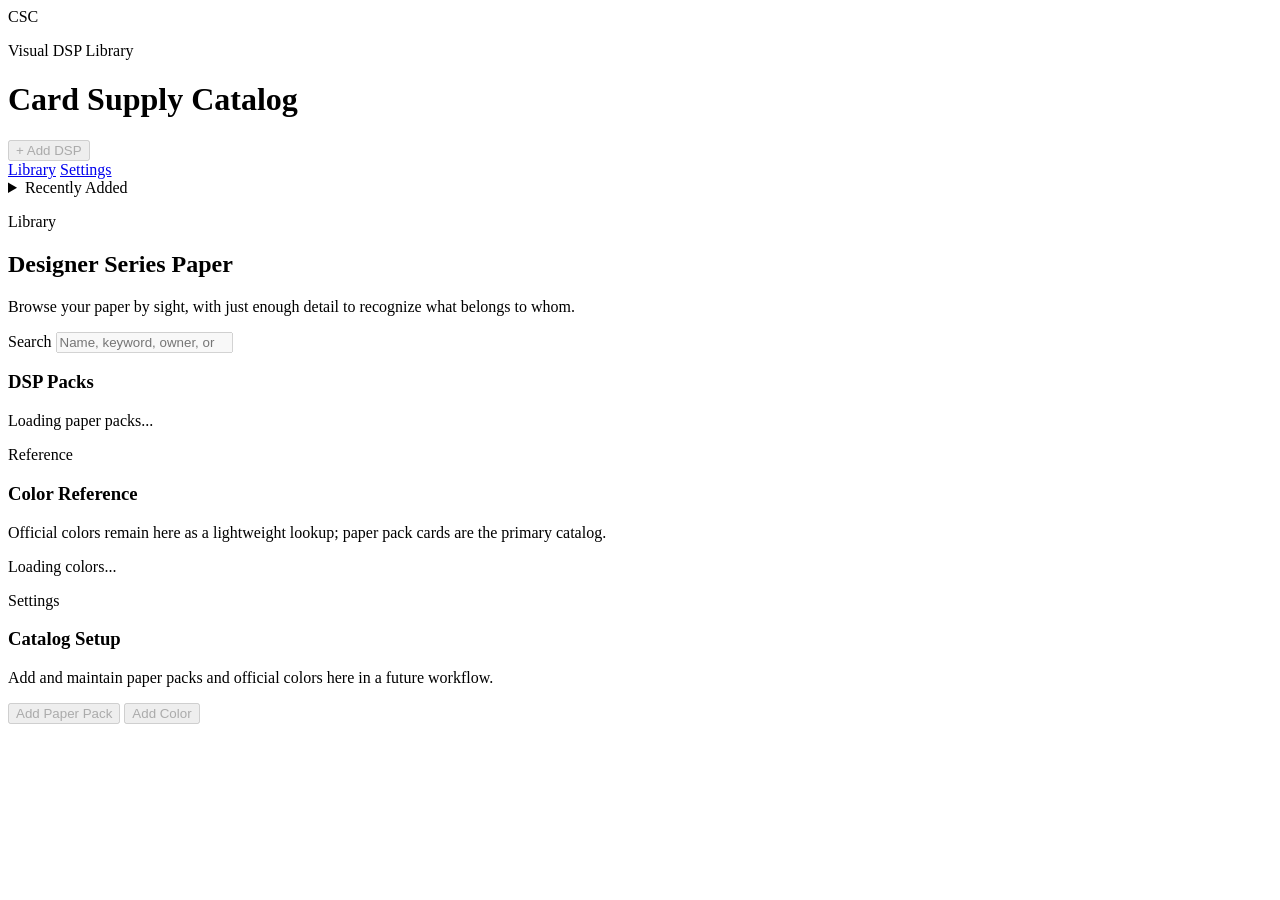
==== Zip for ChatGPT/index.html @ f30955c9 "Add decision 12" ====
<!doctype html>
<html lang="en">
  <head>
    <meta charset="utf-8">
    <meta name="viewport" content="width=device-width, initial-scale=1">
    <title>Card Supply Catalog</title>
    <link rel="stylesheet" href="css/styles.css">
    <script type="module" src="js/app.js"></script>
  </head>
  <body>
    <div class="app-shell">
      <header class="app-header">
        <div class="brand">
          <span class="brand-mark" aria-hidden="true">CSC</span>
          <div>
            <p class="eyebrow">Visual DSP Library</p>
            <h1>Card Supply Catalog</h1>
          </div>
        </div>

        <button class="button button-primary" type="button" disabled>
          <span aria-hidden="true">+</span>
          Add DSP
        </button>
      </header>

      <div class="app-layout">
        <nav class="side-nav" aria-label="Primary">
          <a class="nav-link nav-link-active" href="#library" aria-current="page">Library</a>
          <a class="nav-link" href="#settings">Settings</a>
        </nav>

        <main class="main-content" id="library" tabindex="-1">
          <details class="recently-added" id="recent">
            <summary>Recently Added</summary>
            <p>No recent cataloging session is shown in this shell yet.</p>
          </details>

          <section class="library-toolbar" aria-labelledby="library-title">
            <div>
              <p class="eyebrow">Library</p>
              <h2 id="library-title">Designer Series Paper</h2>
              <p class="screen-summary">Browse your paper by sight, with just enough detail to recognize what belongs to whom.</p>
            </div>

            <form class="search-form" role="search" aria-label="Search catalog">
              <label class="search-label" for="catalog-search">Search</label>
              <input
                id="catalog-search"
                name="catalog-search"
                type="search"
                placeholder="Name, keyword, owner, or year"
                autocomplete="off"
                disabled
              >
            </form>
          </section>

          <section class="library-section" aria-labelledby="library-grid-title">
            <h3 class="visually-hidden" id="library-grid-title">DSP Packs</h3>
            <div class="dsp-grid dsp-grid-balanced" data-paper-pack-library aria-live="polite">
              <p class="loading-message">Loading paper packs...</p>
            </div>
          </section>

          <section class="color-reference-section" id="colors" aria-labelledby="color-library-title">
            <div class="section-heading">
              <div>
                <p class="eyebrow">Reference</p>
                <h3 id="color-library-title">Color Reference</h3>
              </div>
              <p>Official colors remain here as a lightweight lookup; paper pack cards are the primary catalog.</p>
            </div>

            <div class="color-library-grid" data-color-library aria-live="polite">
              <p class="loading-message">Loading colors...</p>
            </div>
          </section>

          <section class="settings-section" id="settings" aria-labelledby="settings-title">
            <div class="section-heading">
              <div>
                <p class="eyebrow">Settings</p>
                <h3 id="settings-title">Catalog Setup</h3>
              </div>
              <p>Add and maintain paper packs and official colors here in a future workflow.</p>
            </div>

            <div class="settings-actions" aria-label="Settings actions">
              <button class="button" type="button" disabled>Add Paper Pack</button>
              <button class="button" type="button" disabled>Add Color</button>
            </div>
          </section>
        </main>
      </div>
    </div>
  </body>
</html>
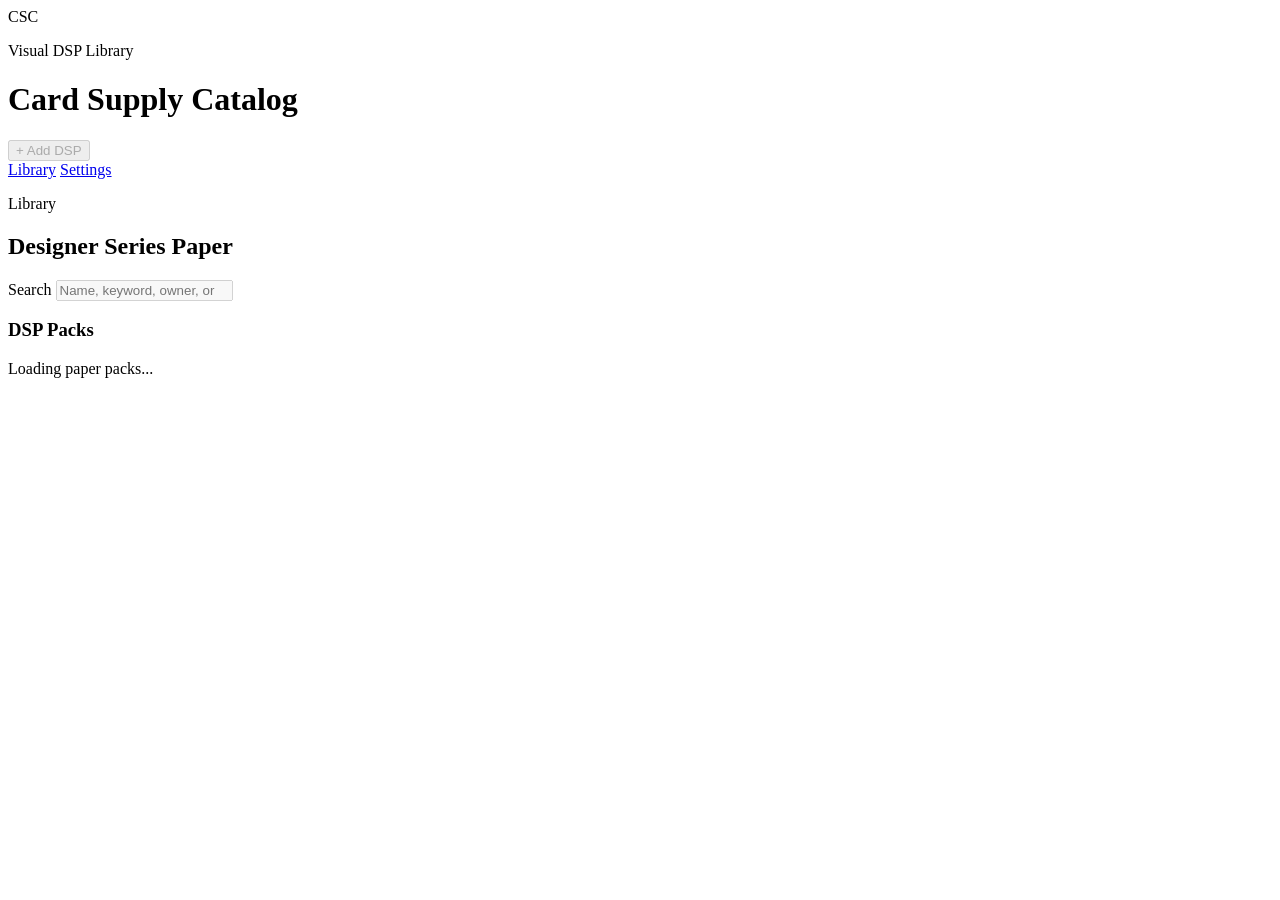
==== commit 0c36b3f1: "Issue #3 - Add DSP Workflow" ====
--- a/Zip for ChatGPT/index.html
+++ b/Zip for ChatGPT/index.html
@@ -26,58 +26,52 @@
 
       <div class="app-layout">
         <nav class="side-nav" aria-label="Primary">
-          <a class="nav-link nav-link-active" href="#library" aria-current="page">Library</a>
-          <a class="nav-link" href="#settings">Settings</a>
+          <a class="nav-link nav-link-active" href="#library" aria-current="page" data-nav-link>Library</a>
+          <a class="nav-link" href="#settings" data-nav-link>Settings</a>
         </nav>
 
-        <main class="main-content" id="library" tabindex="-1">
-          <details class="recently-added" id="recent">
-            <summary>Recently Added</summary>
-            <p>No recent cataloging session is shown in this shell yet.</p>
-          </details>
+        <main class="main-content">
+          <section class="app-screen library-screen" id="library" tabindex="-1" data-screen>
+            <section class="library-toolbar" aria-labelledby="library-title">
+              <div>
+                <p class="eyebrow">Library</p>
+                <h2 id="library-title">Designer Series Paper</h2>
+              </div>
 
-          <section class="library-toolbar" aria-labelledby="library-title">
-            <div>
-              <p class="eyebrow">Library</p>
-              <h2 id="library-title">Designer Series Paper</h2>
-              <p class="screen-summary">Browse your paper by sight, with just enough detail to recognize what belongs to whom.</p>
-            </div>
+              <form class="search-form" role="search" aria-label="Search catalog">
+                <label class="search-label" for="catalog-search">Search</label>
+                <input
+                  id="catalog-search"
+                  name="catalog-search"
+                  type="search"
+                  placeholder="Name, keyword, owner, or year"
+                  autocomplete="off"
+                  disabled
+                >
+              </form>
+            </section>
 
-            <form class="search-form" role="search" aria-label="Search catalog">
-              <label class="search-label" for="catalog-search">Search</label>
-              <input
-                id="catalog-search"
-                name="catalog-search"
-                type="search"
-                placeholder="Name, keyword, owner, or year"
-                autocomplete="off"
-                disabled
-              >
-            </form>
+            <section class="library-section" aria-labelledby="library-grid-title">
+              <h3 class="visually-hidden" id="library-grid-title">DSP Packs</h3>
+              <div class="dsp-grid dsp-grid-balanced" data-paper-pack-library aria-live="polite">
+                <p class="loading-message">Loading paper packs...</p>
+              </div>
+            </section>
+
+            <aside class="detail-panel" aria-labelledby="detail-pack-title" data-detail-panel hidden>
+              <div class="detail-panel-header">
+                <div>
+                  <p class="eyebrow">Paper Pack</p>
+                  <h3 id="detail-pack-title" data-detail-title>Pack details</h3>
+                </div>
+                <button class="detail-close" type="button" aria-label="Close pack details" data-detail-close>&times;</button>
+              </div>
+
+              <div class="detail-panel-body" data-detail-body></div>
+            </aside>
           </section>
 
-          <section class="library-section" aria-labelledby="library-grid-title">
-            <h3 class="visually-hidden" id="library-grid-title">DSP Packs</h3>
-            <div class="dsp-grid dsp-grid-balanced" data-paper-pack-library aria-live="polite">
-              <p class="loading-message">Loading paper packs...</p>
-            </div>
-          </section>
-
-          <section class="color-reference-section" id="colors" aria-labelledby="color-library-title">
-            <div class="section-heading">
-              <div>
-                <p class="eyebrow">Reference</p>
-                <h3 id="color-library-title">Color Reference</h3>
-              </div>
-              <p>Official colors remain here as a lightweight lookup; paper pack cards are the primary catalog.</p>
-            </div>
-
-            <div class="color-library-grid" data-color-library aria-live="polite">
-              <p class="loading-message">Loading colors...</p>
-            </div>
-          </section>
-
-          <section class="settings-section" id="settings" aria-labelledby="settings-title">
+          <section class="app-screen settings-section" id="settings" aria-labelledby="settings-title" tabindex="-1" data-screen hidden>
             <div class="section-heading">
               <div>
                 <p class="eyebrow">Settings</p>
@@ -90,6 +84,20 @@
               <button class="button" type="button" disabled>Add Paper Pack</button>
               <button class="button" type="button" disabled>Add Color</button>
             </div>
+
+            <section class="color-reference-section" aria-labelledby="color-library-title">
+              <div class="section-heading">
+                <div>
+                  <p class="eyebrow">Reference</p>
+                  <h4 id="color-library-title">Color Reference</h4>
+                </div>
+                <p>Official color names and HEX values for pack metadata.</p>
+              </div>
+
+              <div class="color-library-grid" data-color-library aria-live="polite">
+                <p class="loading-message">Loading colors...</p>
+              </div>
+            </section>
           </section>
         </main>
       </div>
